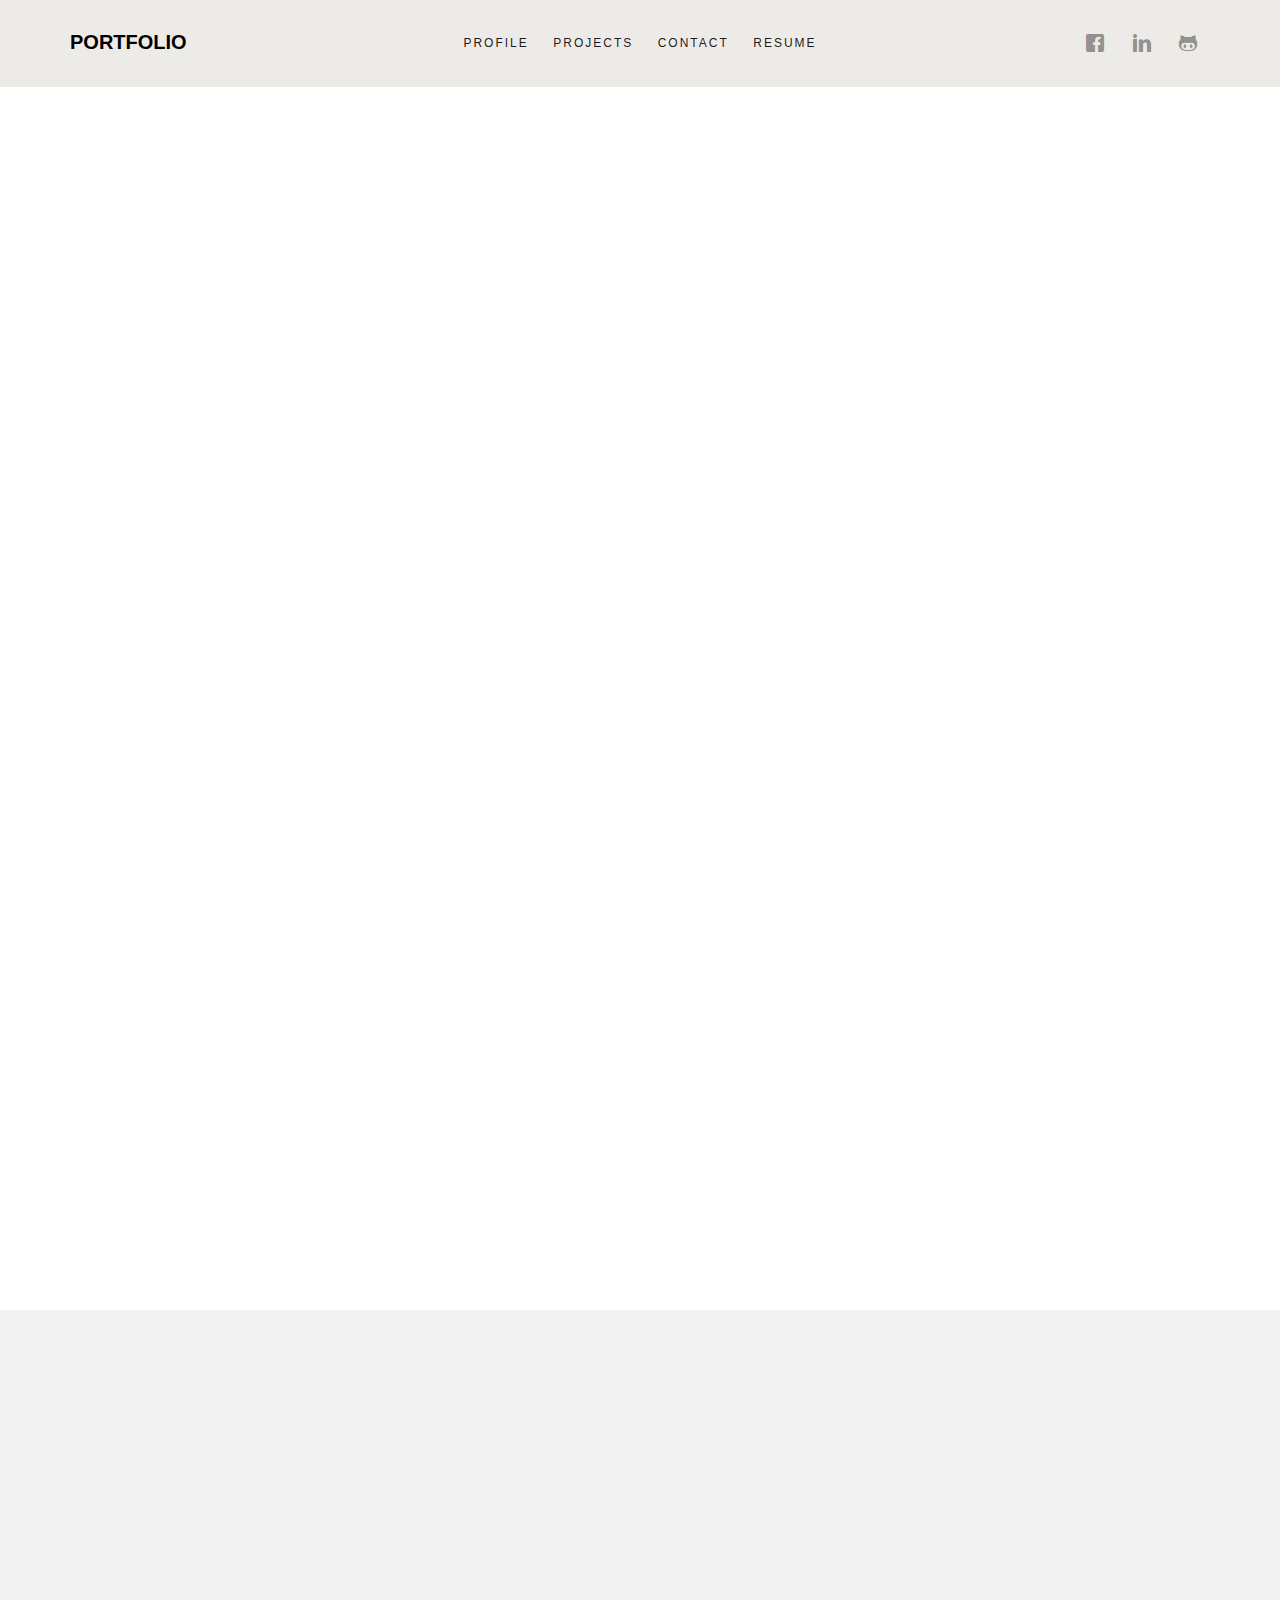
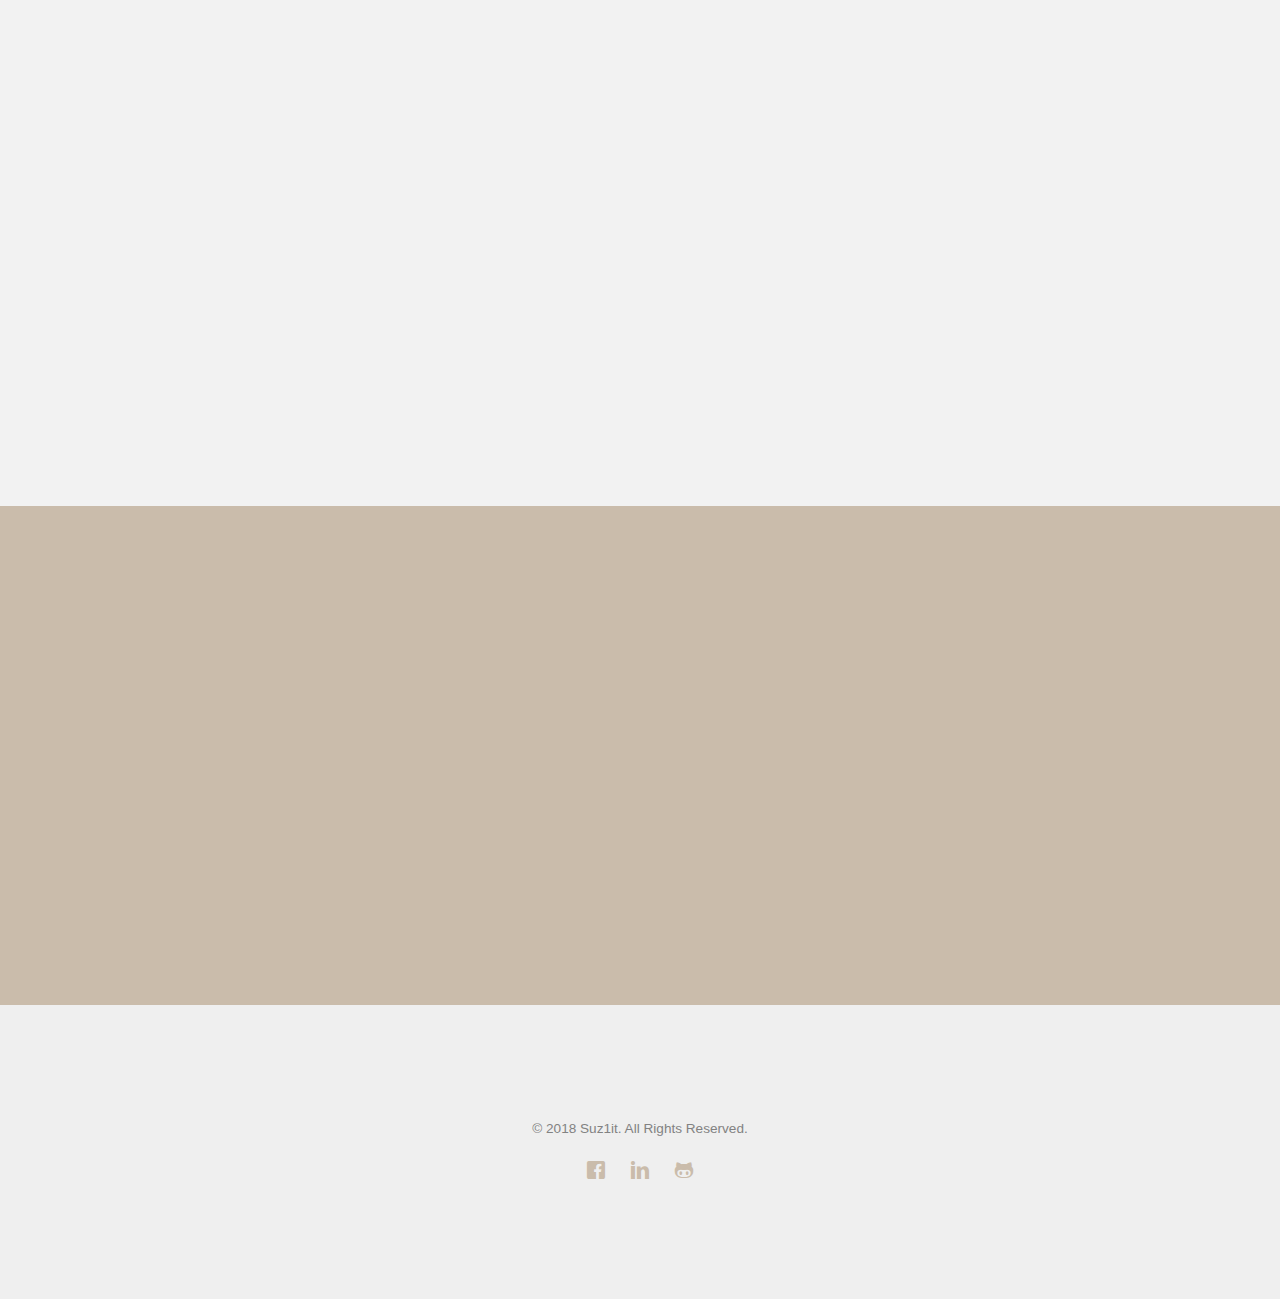
==== index.html @ 7e30a720 "initial commit of portfolio" ====
<!DOCTYPE HTML>
<html>
	<head>
	<meta charset="utf-8">
	<meta http-equiv="X-UA-Compatible" content="IE=edge">
	<title>Portfolio &mdash; Sujit Kumar Yadav, Frond End Developer</title>
	<meta name="viewport" content="width=device-width, initial-scale=1">
	<meta name="description" content="Portfolio website" />
	<meta name="keywords" content="Sujit Portfolio website, Hire Web developer in nepal, Angular developer nepal, TypeScript Developer, Web designer in nepal, html5, css3, mobile first, responsive, Angular 5" />
	<meta name="author" content="Sujit Kumar Yadav" />
	<meta property="og:title" content=""/>
	<meta property="og:image" content=""/>
	<meta property="og:url" content=""/>
	<meta property="og:site_name" content=""/>
	<meta property="og:description" content=""/>
	<meta name="twitter:title" content="" />
	<meta name="twitter:image" content="" />
	<meta name="twitter:url" content="" />
	<meta name="twitter:card" content="" />

	<!-- <link href="https://fonts.googleapis.com/css?family=Montserrat:400,700" rel="stylesheet"> -->
	
	<!-- Animate.css -->
	<link rel="stylesheet" href="css/animate.css">
	<!-- Icomoon Icon Fonts-->
	<link rel="stylesheet" href="css/icomoon.css">
	<!-- Bootstrap  -->
	<link rel="stylesheet" href="css/bootstrap.css">
	<!-- Theme style  -->
	<link rel="stylesheet" href="css/style.css">

	<!-- Modernizr JS -->
	<script src="js/modernizr-2.6.2.min.js"></script>
	<!-- FOR IE9 below -->
	<!--[if lt IE 9]>
	<script src="js/respond.min.js"></script>
	<![endif]-->

	</head>
	<body>
		
	<div class="fh5co-loader"></div>
	
	<div id="page">
	<nav class="fh5co-nav" role="navigation">
		<div class="container">
			<div class="fh5co-top-logo">
				<div id="fh5co-logo"><a href="index.html">Portfolio</a></div>
			</div>
			<div class="fh5co-top-menu menu-1 text-center">
				<ul>
					<li><a href="profile.html">Profile</a></li>
					<li class="has-dropdown">
						<a href="#">Projects</a>
						<ul class="dropdown">
							<li><a href="financejobnepal.html">Web Design</a></li>
							<li><a href="customitnow.html">eCommerce</a></li>
							<li><a href="Research-project.html">Research</a></li>
							<li><a href="freelancing.html">Freelancing</a></li>
						</ul>
					</li>
					<li><a href="contact.html">Contact</a></li>
					<li><a target="_blank" href="https://www.dropbox.com/s/5qe0dng0gkbeb4t/suzit-resume.pdf?dl=0">Resume</a></li>
				</ul>
			</div>
			<div class="fh5co-top-social menu-1 text-right">
				<ul class="fh5co-social">
					<li><a target="_blank" href="https://www.facebook.com/suzit.yadav"><i class="icon-facebook"></i></a></li>
					<li><a target="_blank" href="https://www.linkedin.com/in/sujit-kumar-yadav-673a9586/"><i class="icon-linkedin"></i></a></li>
					<li><a target="_blank" href="https://github.com/suz1it"><i class="icon-github"></i></a></li>
				</ul>
			</div>
		</div>
	</nav>
	
	<div id="fh5co-work">
		<div class="container">
			<div class="row top-line animate-box">
				<div class="col-md-7 col-md-push-5 text-left intro">
					<h2>Web Developer specializing in Front End Development.
						 <span class="fh5co-highlight">Experienced with all stages of development cycle for
							dynamic web project. </span></h2>
					<!-- <h2>Shift is a Collection of a Beautiful &amp; Premium Themes.</h2> -->
				</div>
				
			</div>
			<div class="row">
					<div class="animate-box col-md-8 col-md-offset-2 text-center">
								<h2>Works</h2>
						</div>
				<div class="col-md-4 text-center animate-box">
					<a class="work" href="customitnow.html">
						<div class="work-grid" style="background-image:url(images/customitnow.png);">
							<div class="inner">
								<div class="desc">
								<h3>Customitnow</h3>
								<span class="cat">Ondemand Tailoring Solution</span>
							</div>
							</div>
						</div>
					</a>
				</div>
				<div class="col-md-4 text-center animate-box">
					<a class="work" href="Research-project.html">
						<div class="work-grid" style="background-image:url(images/research.jpg);">
							<div class="inner">
								<div class="desc">
									<h3>Research Project</h3>
									<span class="cat">E-commerce web application for visually impaired people</span>
								</div>
							</div>
						</div>
					</a>
				</div>
				<div class="col-md-4 text-center animate-box">
					<a class="work" href="R-store.html">
						<div class="work-grid" style="background-image:url(images/R-store.jpg);">
							<div class="inner">
								<div class="desc">
									<h3>R-Store</h3>
									<span class="cat">Wine, Whiskey and Beer Products</span>
								</div>
							</div>
						</div>
					</a>
				</div>
				<div class="col-md-4 text-center animate-box">
					<a class="work" href="financejobnepal.html">
						<div class="work-grid" style="background-image:url(images/financejobnepal.jpg);">
							<div class="inner">
								<div class="desc">
									<h3>Finance Job Nepal</h3>
									<span class="cat">Recruitment wing of Elite Biz Consulting (P.) Ltd.</span>
								</div>
							</div>
						</div>
					</a>
				</div>
				<div class="col-md-4 text-center animate-box">
					<a class="work" href="my-blood.html">
						<div class="work-grid" style="background-image:url(images/myblood.png);">
							<div class="inner">
								<div class="desc">
									<h3>My Blood</h3>
									<span class="cat">AN ANDROID APPLICATION TO THE	LOCATE NEAREST BLOOD DONORS USING GPS</span>
								</div>
							</div>
						</div>
					</a>
				</div>
				<div class="col-md-4 text-center animate-box">
					<a class="work" href="Freelancing.html">
						<div class="work-grid" style="background-image:url(images/Freelancing.jpg);">
							<div class="inner">
								<div class="desc">
									<h3>Freelancing Projects</h3>
									<span class="cat">Worked on numbers of technologies including network design, cloud computing, desktop applicaiton, research etc.</span>
								</div>
							</div>
						</div>
					</a>
				</div>
			</div>
		</div>
	</div>
	
	<div id="fh5co-author" class="fh5co-bg-section">
		<div class="container">
			<div class="row animate-box">
				<div class="col-md-8 col-md-offset-2 text-center fh5co-heading">
					<h2>A little about me</h2>
				</div>
			</div>
			<div class="row">
				<div class="col-md-8 col-md-offset-2">
					<div class="author">
						<div class="author-inner animate-box" style="background-image: url(images/suzit.jpeg);">
						</div>
						<div class="desc animate-box">
							<span>Web Designer &amp; Developer</span>
							<h3>Sujit Kumar Yadav</h3>
							<p>An artist who is specializing in Front End Web Development. Have worked in numbers of technologies over 3 years of time...</p>
							<p><a href="profile.html" class="btn btn-primary btn-outline">Learn More</a></p>
							<ul class="fh5co-social-icons">
								<li><a target="_blank" href="https://www.facebook.com/suzit.yadav"><i class="icon-facebook"></i></a></li>
								<li><a target="_blank" href="https://www.linkedin.com/in/sujit-kumar-yadav-673a9586/"><i class="icon-linkedin"></i></a></li>
								<li><a target="_blank" href="https://github.com/suz1it"><i class="icon-github"></i></a></li>
							</ul>
						</div>
					</div>
				</div>
			</div>
		</div>
	</div>

	<div id="fh5co-started">
		<div class="container">
			<div class="row animate-box">
				<div class="col-md-8 col-md-offset-2 text-center fh5co-heading">
					<h2>Hire Me</h2>
					<p>I create beautiful web application for your business, ideas, concepts and knowledge using today's best technologies.</p>
					<p><a href="mailto:sujitku3@gmail.com" class="btn btn-primary"><i class="icon-mail"></i></a></p>
				</div>
			</div>
		</div>
	</div>

	<footer id="fh5co-footer" role="contentinfo">
		<div class="container">
			<div class="row copyright">
				<div class="col-md-12 text-center">
					<p>
						<small class="block">&copy; 2018 Suz1it. All Rights Reserved.</small> 
					</p>
					
					<ul class="fh5co-social-icons">
							<li><a target="_blank" href="https://www.facebook.com/suzit.yadav"><i class="icon-facebook"></i></a></li>
							<li><a target="_blank" href="https://www.linkedin.com/in/sujit-kumar-yadav-673a9586/"><i class="icon-linkedin"></i></a></li>
							<li><a target="_blank" href="https://github.com/suz1it"><i class="icon-github"></i></a></li>
					</ul>
					
				</div>
			</div>

		</div>
	</footer>
	</div>

	<div class="gototop js-top">
		<a href="#" class="js-gotop"><i class="icon-arrow-up"></i></a>
	</div>
	
	<!-- jQuery -->
	<script src="js/jquery.min.js"></script>
	<!-- jQuery Easing -->
	<script src="js/jquery.easing.1.3.js"></script>
	<!-- Bootstrap -->
	<script src="js/bootstrap.min.js"></script>
	<!-- Waypoints -->
	<script src="js/jquery.waypoints.min.js"></script>
	<!-- Main -->
	<script src="js/main.js"></script>

	</body>
</html>
---- css/icomoon.css ----
@font-face {
  font-family: 'icomoon';
  src:  url('../fonts/icomoon/icomoon.eot?6iuir');
  src:  url('../fonts/icomoon/icomoon.eot?6iuir#iefix') format('embedded-opentype'),
    url('../fonts/icomoon/icomoon.ttf?6iuir') format('truetype'),
    url('../fonts/icomoon/icomoon.woff?6iuir') format('woff'),
    url('../fonts/icomoon/icomoon.svg?6iuir#icomoon') format('svg');
  font-weight: normal;
  font-style: normal;
}

[class^="icon-"], [class*=" icon-"] {
  /* use !important to prevent issues with browser extensions that change fonts */
  font-family: 'icomoon' !important;
  speak: none;
  font-style: normal;
  font-weight: normal;
  font-variant: normal;
  text-transform: none;
  line-height: 1;

  /* Better Font Rendering =========== */
  -webkit-font-smoothing: antialiased;
  -moz-osx-font-smoothing: grayscale;
}

.icon-eye:before {
  content: "\e000";
}
.icon-paper-clip:before {
  content: "\e001";
}
.icon-mail:before {
  content: "\e002";
}
.icon-toggle:before {
  content: "\e003";
}
.icon-layout:before {
  content: "\e004";
}
.icon-link:before {
  content: "\e005";
}
.icon-bell:before {
  content: "\e006";
}
.icon-lock:before {
  content: "\e007";
}
.icon-unlock:before {
  content: "\e008";
}
.icon-ribbon:before {
  content: "\e009";
}
.icon-image:before {
  content: "\e010";
}
.icon-signal:before {
  content: "\e011";
}
.icon-target:before {
  content: "\e012";
}
.icon-clipboard:before {
  content: "\e013";
}
.icon-clock:before {
  content: "\e014";
}
.icon-watch:before {
  content: "\e015";
}
.icon-air-play:before {
  content: "\e016";
}
.icon-camera:before {
  content: "\e017";
}
.icon-video:before {
  content: "\e018";
}
.icon-disc:before {
  content: "\e019";
}
.icon-printer:before {
  content: "\e020";
}
.icon-monitor:before {
  content: "\e021";
}
.icon-server:before {
  content: "\e022";
}
.icon-cog:before {
  content: "\e023";
}
.icon-heart:before {
  content: "\e024";
}
.icon-paragraph:before {
  content: "\e025";
}
.icon-align-justify:before {
  content: "\e026";
}
.icon-align-left:before {
  content: "\e027";
}
.icon-align-center:before {
  content: "\e028";
}
.icon-align-right:before {
  content: "\e029";
}
.icon-book:before {
  content: "\e030";
}
.icon-layers:before {
  content: "\e031";
}
.icon-stack:before {
  content: "\e032";
}
.icon-stack-2:before {
  content: "\e033";
}
.icon-paper:before {
  content: "\e034";
}
.icon-paper-stack:before {
  content: "\e035";
}
.icon-search:before {
  content: "\e036";
}
.icon-zoom-in:before {
  content: "\e037";
}
.icon-zoom-out:before {
  content: "\e038";
}
.icon-reply:before {
  content: "\e039";
}
.icon-circle-plus:before {
  content: "\e040";
}
.icon-circle-minus:before {
  content: "\e041";
}
.icon-circle-check:before {
  content: "\e042";
}
.icon-circle-cross:before {
  content: "\e043";
}
.icon-square-plus:before {
  content: "\e044";
}
.icon-square-minus:before {
  content: "\e045";
}
.icon-square-check:before {
  content: "\e046";
}
.icon-square-cross:before {
  content: "\e047";
}
.icon-microphone:before {
  content: "\e048";
}
.icon-record:before {
  content: "\e049";
}
.icon-skip-back:before {
  content: "\e050";
}
.icon-rewind:before {
  content: "\e051";
}
.icon-play:before {
  content: "\e052";
}
.icon-pause:before {
  content: "\e053";
}
.icon-stop:before {
  content: "\e054";
}
.icon-fast-forward:before {
  content: "\e055";
}
.icon-skip-forward:before {
  content: "\e056";
}
.icon-shuffle:before {
  content: "\e057";
}
.icon-repeat:before {
  content: "\e058";
}
.icon-folder:before {
  content: "\e059";
}
.icon-umbrella:before {
  content: "\e060";
}
.icon-moon:before {
  content: "\e061";
}
.icon-thermometer:before {
  content: "\e062";
}
.icon-drop:before {
  content: "\e063";
}
.icon-sun:before {
  content: "\e064";
}
.icon-cloud:before {
  content: "\e065";
}
.icon-cloud-upload:before {
  content: "\e066";
}
.icon-cloud-download:before {
  content: "\e067";
}
.icon-upload:before {
  content: "\e068";
}
.icon-download:before {
  content: "\e069";
}
.icon-location:before {
  content: "\e070";
}
.icon-location-2:before {
  content: "\e071";
}
.icon-map:before {
  content: "\e072";
}
.icon-battery:before {
  content: "\e073";
}
.icon-head:before {
  content: "\e074";
}
.icon-briefcase:before {
  content: "\e075";
}
.icon-speech-bubble:before {
  content: "\e076";
}
.icon-anchor:before {
  content: "\e077";
}
.icon-globe:before {
  content: "\e078";
}
.icon-box:before {
  content: "\e079";
}
.icon-reload:before {
  content: "\e080";
}
.icon-share:before {
  content: "\e081";
}
.icon-marquee:before {
  content: "\e082";
}
.icon-marquee-plus:before {
  content: "\e083";
}
.icon-marquee-minus:before {
  content: "\e084";
}
.icon-tag:before {
  content: "\e085";
}
.icon-power:before {
  content: "\e086";
}
.icon-command:before {
  content: "\e087";
}
.icon-alt:before {
  content: "\e088";
}
.icon-esc:before {
  content: "\e089";
}
.icon-bar-graph:before {
  content: "\e090";
}
.icon-bar-graph-2:before {
  content: "\e091";
}
.icon-pie-graph:before {
  content: "\e092";
}
.icon-star:before {
  content: "\e093";
}
.icon-arrow-left:before {
  content: "\e094";
}
.icon-arrow-right:before {
  content: "\e095";
}
.icon-arrow-up:before {
  content: "\e096";
}
.icon-arrow-down:before {
  content: "\e097";
}
.icon-volume:before {
  content: "\e098";
}
.icon-mute:before {
  content: "\e099";
}
.icon-content-right:before {
  content: "\e100";
}
.icon-content-left:before {
  content: "\e101";
}
.icon-grid:before {
  content: "\e102";
}
.icon-grid-2:before {
  content: "\e103";
}
.icon-columns:before {
  content: "\e104";
}
.icon-loader:before {
  content: "\e105";
}
.icon-bag:before {
  content: "\e106";
}
.icon-ban:before {
  content: "\e107";
}
.icon-flag:before {
  content: "\e108";
}
.icon-trash:before {
  content: "\e109";
}
.icon-expand:before {
  content: "\e110";
}
.icon-contract:before {
  content: "\e111";
}
.icon-maximize:before {
  content: "\e112";
}
.icon-minimize:before {
  content: "\e113";
}
.icon-plus:before {
  content: "\e114";
}
.icon-minus:before {
  content: "\e115";
}
.icon-check:before {
  content: "\e116";
}
.icon-cross:before {
  content: "\e117";
}
.icon-move:before {
  content: "\e118";
}
.icon-delete:before {
  content: "\e119";
}
.icon-menu:before {
  content: "\e120";
}
.icon-archive:before {
  content: "\e121";
}
.icon-inbox:before {
  content: "\e122";
}
.icon-outbox:before {
  content: "\e123";
}
.icon-file:before {
  content: "\e124";
}
.icon-file-add:before {
  content: "\e125";
}
.icon-file-subtract:before {
  content: "\e126";
}
.icon-help:before {
  content: "\e127";
}
.icon-open:before {
  content: "\e128";
}
.icon-ellipsis:before {
  content: "\e129";
}
.icon-add-to-list:before {
  content: "\e900";
}
.icon-classic-computer:before {
  content: "\e901";
}
.icon-controller-fast-backward:before {
  content: "\e902";
}
.icon-creative-commons-attribution:before {
  content: "\e903";
}
.icon-creative-commons-noderivs:before {
  content: "\e904";
}
.icon-creative-commons-noncommercial-eu:before {
  content: "\e905";
}
.icon-creative-commons-noncommercial-us:before {
  content: "\e906";
}
.icon-creative-commons-public-domain:before {
  content: "\e907";
}
.icon-creative-commons-remix:before {
  content: "\e908";
}
.icon-creative-commons-share:before {
  content: "\e909";
}
.icon-creative-commons-sharealike:before {
  content: "\e90a";
}
.icon-creative-commons:before {
  content: "\e90b";
}
.icon-document-landscape:before {
  content: "\e90c";
}
.icon-remove-user:before {
  content: "\e90d";
}
.icon-warning:before {
  content: "\e90e";
}
.icon-arrow-bold-down:before {
  content: "\e90f";
}
.icon-arrow-bold-left:before {
  content: "\e910";
}
.icon-arrow-bold-right:before {
  content: "\e911";
}
.icon-arrow-bold-up:before {
  content: "\e912";
}
.icon-arrow-down2:before {
  content: "\e913";
}
.icon-arrow-left2:before {
  content: "\e914";
}
.icon-arrow-long-down:before {
  content: "\e915";
}
.icon-arrow-long-left:before {
  content: "\e916";
}
.icon-arrow-long-right:before {
  content: "\e917";
}
.icon-arrow-long-up:before {
  content: "\e918";
}
.icon-arrow-right2:before {
  content: "\e919";
}
.icon-arrow-up2:before {
  content: "\e91a";
}
.icon-arrow-with-circle-down:before {
  content: "\e91b";
}
.icon-arrow-with-circle-left:before {
  content: "\e91c";
}
.icon-arrow-with-circle-right:before {
  content: "\e91d";
}
.icon-arrow-with-circle-up:before {
  content: "\e91e";
}
.icon-bookmark:before {
  content: "\e91f";
}
.icon-bookmarks:before {
  content: "\e920";
}
.icon-chevron-down:before {
  content: "\e921";
}
.icon-chevron-left:before {
  content: "\e922";
}
.icon-chevron-right:before {
  content: "\e923";
}
.icon-chevron-small-down:before {
  content: "\e924";
}
.icon-chevron-small-left:before {
  content: "\e925";
}
.icon-chevron-small-right:before {
  content: "\e926";
}
.icon-chevron-small-up:before {
  content: "\e927";
}
.icon-chevron-thin-down:before {
  content: "\e928";
}
.icon-chevron-thin-left:before {
  content: "\e929";
}
.icon-chevron-thin-right:before {
  content: "\e92a";
}
.icon-chevron-thin-up:before {
  content: "\e92b";
}
.icon-chevron-up:before {
  content: "\e92c";
}
.icon-chevron-with-circle-down:before {
  content: "\e92d";
}
.icon-chevron-with-circle-left:before {
  content: "\e92e";
}
.icon-chevron-with-circle-right:before {
  content: "\e92f";
}
.icon-chevron-with-circle-up:before {
  content: "\e930";
}
.icon-cloud2:before {
  content: "\e931";
}
.icon-controller-fast-forward:before {
  content: "\e932";
}
.icon-controller-jump-to-start:before {
  content: "\e933";
}
.icon-controller-next:before {
  content: "\e934";
}
.icon-controller-paus:before {
  content: "\e935";
}
.icon-controller-play:before {
  content: "\e936";
}
.icon-controller-record:before {
  content: "\e937";
}
.icon-controller-stop:before {
  content: "\e938";
}
.icon-controller-volume:before {
  content: "\e939";
}
.icon-dot-single:before {
  content: "\e93a";
}
.icon-dots-three-horizontal:before {
  content: "\e93b";
}
.icon-dots-three-vertical:before {
  content: "\e93c";
}
.icon-dots-two-horizontal:before {
  content: "\e93d";
}
.icon-dots-two-vertical:before {
  content: "\e93e";
}
.icon-download2:before {
  content: "\e93f";
}
.icon-emoji-flirt:before {
  content: "\e940";
}
.icon-flow-branch:before {
  content: "\e941";
}
.icon-flow-cascade:before {
  content: "\e942";
}
.icon-flow-line:before {
  content: "\e943";
}
.icon-flow-parallel:before {
  content: "\e944";
}
.icon-flow-tree:before {
  content: "\e945";
}
.icon-install:before {
  content: "\e946";
}
.icon-layers2:before {
  content: "\e947";
}
.icon-open-book:before {
  content: "\e948";
}
.icon-resize-100:before {
  content: "\e949";
}
.icon-resize-full-screen:before {
  content: "\e94a";
}
.icon-save:before {
  content: "\e94b";
}
.icon-select-arrows:before {
  content: "\e94c";
}
.icon-sound-mute:before {
  content: "\e94d";
}
.icon-sound:before {
  content: "\e94e";
}
.icon-trash2:before {
  content: "\e94f";
}
.icon-triangle-down:before {
  content: "\e950";
}
.icon-triangle-left:before {
  content: "\e951";
}
.icon-triangle-right:before {
  content: "\e952";
}
.icon-triangle-up:before {
  content: "\e953";
}
.icon-uninstall:before {
  content: "\e954";
}
.icon-upload-to-cloud:before {
  content: "\e955";
}
.icon-upload2:before {
  content: "\e956";
}
.icon-add-user:before {
  content: "\e957";
}
.icon-address:before {
  content: "\e958";
}
.icon-adjust:before {
  content: "\e959";
}
.icon-air:before {
  content: "\e95a";
}
.icon-aircraft-landing:before {
  content: "\e95b";
}
.icon-aircraft-take-off:before {
  content: "\e95c";
}
.icon-aircraft:before {
  content: "\e95d";
}
.icon-align-bottom:before {
  content: "\e95e";
}
.icon-align-horizontal-middle:before {
  content: "\e95f";
}
.icon-align-left2:before {
  content: "\e960";
}
.icon-align-right2:before {
  content: "\e961";
}
.icon-align-top:before {
  content: "\e962";
}
.icon-align-vertical-middle:before {
  content: "\e963";
}
.icon-archive2:before {
  content: "\e964";
}
.icon-area-graph:before {
  content: "\e965";
}
.icon-attachment:before {
  content: "\e966";
}
.icon-awareness-ribbon:before {
  content: "\e967";
}
.icon-back-in-time:before {
  content: "\e968";
}
.icon-back:before {
  content: "\e969";
}
.icon-bar-graph2:before {
  content: "\e96a";
}
.icon-battery2:before {
  content: "\e96b";
}
.icon-beamed-note:before {
  content: "\e96c";
}
.icon-bell2:before {
  content: "\e96d";
}
.icon-blackboard:before {
  content: "\e96e";
}
.icon-block:before {
  content: "\e96f";
}
.icon-book2:before {
  content: "\e970";
}
.icon-bowl:before {
  content: "\e971";
}
.icon-box2:before {
  content: "\e972";
}
.icon-briefcase2:before {
  content: "\e973";
}
.icon-browser:before {
  content: "\e974";
}
.icon-brush:before {
  content: "\e975";
}
.icon-bucket:before {
  content: "\e976";
}
.icon-cake:before {
  content: "\e977";
}
.icon-calculator:before {
  content: "\e978";
}
.icon-calendar:before {
  content: "\e979";
}
.icon-camera2:before {
  content: "\e97a";
}
.icon-ccw:before {
  content: "\e97b";
}
.icon-chat:before {
  content: "\e97c";
}
.icon-check2:before {
  content: "\e97d";
}
.icon-circle-with-cross:before {
  content: "\e97e";
}
.icon-circle-with-minus:before {
  content: "\e97f";
}
.icon-circle-with-plus:before {
  content: "\e980";
}
.icon-circle:before {
  content: "\e981";
}
.icon-circular-graph:before {
  content: "\e982";
}
.icon-clapperboard:before {
  content: "\e983";
}
.icon-clipboard2:before {
  content: "\e984";
}
.icon-clock2:before {
  content: "\e985";
}
.icon-code:before {
  content: "\e986";
}
.icon-cog2:before {
  content: "\e987";
}
.icon-colours:before {
  content: "\e988";
}
.icon-compass:before {
  content: "\e989";
}
.icon-copy:before {
  content: "\e98a";
}
.icon-credit-card:before {
  content: "\e98b";
}
.icon-credit:before {
  content: "\e98c";
}
.icon-cross2:before {
  content: "\e98d";
}
.icon-cup:before {
  content: "\e98e";
}
.icon-cw:before {
  content: "\e98f";
}
.icon-cycle:before {
  content: "\e990";
}
.icon-database:before {
  content: "\e991";
}
.icon-dial-pad:before {
  content: "\e992";
}
.icon-direction:before {
  content: "\e993";
}
.icon-document:before {
  content: "\e994";
}
.icon-documents:before {
  content: "\e995";
}
.icon-drink:before {
  content: "\e996";
}
.icon-drive:before {
  content: "\e997";
}
.icon-drop2:before {
  content: "\e998";
}
.icon-edit:before {
  content: "\e999";
}
.icon-email:before {
  content: "\e99a";
}
.icon-emoji-happy:before {
  content: "\e99b";
}
.icon-emoji-neutral:before {
  content: "\e99c";
}
.icon-emoji-sad:before {
  content: "\e99d";
}
.icon-erase:before {
  content: "\e99e";
}
.icon-eraser:before {
  content: "\e99f";
}
.icon-export:before {
  content: "\e9a0";
}
.icon-eye2:before {
  content: "\e9a1";
}
.icon-feather:before {
  content: "\e9a2";
}
.icon-flag2:before {
  content: "\e9a3";
}
.icon-flash:before {
  content: "\e9a4";
}
.icon-flashlight:before {
  content: "\e9a5";
}
.icon-flat-brush:before {
  content: "\e9a6";
}
.icon-folder-images:before {
  content: "\e9a7";
}
.icon-folder-music:before {
  content: "\e9a8";
}
.icon-folder-video:before {
  content: "\e9a9";
}
.icon-folder2:before {
  content: "\e9aa";
}
.icon-forward:before {
  content: "\e9ab";
}
.icon-funnel:before {
  content: "\e9ac";
}
.icon-game-controller:before {
  content: "\e9ad";
}
.icon-gauge:before {
  content: "\e9ae";
}
.icon-globe2:before {
  content: "\e9af";
}
.icon-graduation-cap:before {
  content: "\e9b0";
}
.icon-grid2:before {
  content: "\e9b1";
}
.icon-hair-cross:before {
  content: "\e9b2";
}
.icon-hand:before {
  content: "\e9b3";
}
.icon-heart-outlined:before {
  content: "\e9b4";
}
.icon-heart2:before {
  content: "\e9b5";
}
.icon-help-with-circle:before {
  content: "\e9b6";
}
.icon-help2:before {
  content: "\e9b7";
}
.icon-home:before {
  content: "\e9b8";
}
.icon-hour-glass:before {
  content: "\e9b9";
}
.icon-image-inverted:before {
  content: "\e9ba";
}
.icon-image2:before {
  content: "\e9bb";
}
.icon-images:before {
  content: "\e9bc";
}
.icon-inbox2:before {
  content: "\e9bd";
}
.icon-infinity:before {
  content: "\e9be";
}
.icon-info-with-circle:before {
  content: "\e9bf";
}
.icon-info:before {
  content: "\e9c0";
}
.icon-key:before {
  content: "\e9c1";
}
.icon-keyboard:before {
  content: "\e9c2";
}
.icon-lab-flask:before {
  content: "\e9c3";
}
.icon-landline:before {
  content: "\e9c4";
}
.icon-language:before {
  content: "\e9c5";
}
.icon-laptop:before {
  content: "\e9c6";
}
.icon-leaf:before {
  content: "\e9c7";
}
.icon-level-down:before {
  content: "\e9c8";
}
.icon-level-up:before {
  content: "\e9c9";
}
.icon-lifebuoy:before {
  content: "\e9ca";
}
.icon-light-bulb:before {
  content: "\e9cb";
}
.icon-light-down:before {
  content: "\e9cc";
}
.icon-light-up:before {
  content: "\e9cd";
}
.icon-line-graph:before {
  content: "\e9ce";
}
.icon-link2:before {
  content: "\e9cf";
}
.icon-list:before {
  content: "\e9d0";
}
.icon-location-pin:before {
  content: "\e9d1";
}
.icon-location2:before {
  content: "\e9d2";
}
.icon-lock-open:before {
  content: "\e9d3";
}
.icon-lock2:before {
  content: "\e9d4";
}
.icon-log-out:before {
  content: "\e9d5";
}
.icon-login:before {
  content: "\e9d6";
}
.icon-loop:before {
  content: "\e9d7";
}
.icon-magnet:before {
  content: "\e9d8";
}
.icon-magnifying-glass:before {
  content: "\e9d9";
}
.icon-mail2:before {
  content: "\e9da";
}
.icon-man:before {
  content: "\e9db";
}
.icon-map2:before {
  content: "\e9dc";
}
.icon-mask:before {
  content: "\e9dd";
}
.icon-medal:before {
  content: "\e9de";
}
.icon-megaphone:before {
  content: "\e9df";
}
.icon-menu2:before {
  content: "\e9e0";
}
.icon-message:before {
  content: "\e9e1";
}
.icon-mic:before {
  content: "\e9e2";
}
.icon-minus2:before {
  content: "\e9e3";
}
.icon-mobile:before {
  content: "\e9e4";
}
.icon-modern-mic:before {
  content: "\e9e5";
}
.icon-moon2:before {
  content: "\e9e6";
}
.icon-mouse:before {
  content: "\e9e7";
}
.icon-music:before {
  content: "\e9e8";
}
.icon-network:before {
  content: "\e9e9";
}
.icon-new-message:before {
  content: "\e9ea";
}
.icon-new:before {
  content: "\e9eb";
}
.icon-news:before {
  content: "\e9ec";
}
.icon-note:before {
  content: "\e9ed";
}
.icon-notification:before {
  content: "\e9ee";
}
.icon-old-mobile:before {
  content: "\e9ef";
}
.icon-old-phone:before {
  content: "\e9f0";
}
.icon-palette:before {
  content: "\e9f1";
}
.icon-paper-plane:before {
  content: "\e9f2";
}
.icon-pencil:before {
  content: "\e9f3";
}
.icon-phone:before {
  content: "\e9f4";
}
.icon-pie-chart:before {
  content: "\e9f5";
}
.icon-pin:before {
  content: "\e9f6";
}
.icon-plus2:before {
  content: "\e9f7";
}
.icon-popup:before {
  content: "\e9f8";
}
.icon-power-plug:before {
  content: "\e9f9";
}
.icon-price-ribbon:before {
  content: "\e9fa";
}
.icon-price-tag:before {
  content: "\e9fb";
}
.icon-print:before {
  content: "\e9fc";
}
.icon-progress-empty:before {
  content: "\e9fd";
}
.icon-progress-full:before {
  content: "\e9fe";
}
.icon-progress-one:before {
  content: "\e9ff";
}
.icon-progress-two:before {
  content: "\ea00";
}
.icon-publish:before {
  content: "\ea01";
}
.icon-quote:before {
  content: "\ea02";
}
.icon-radio:before {
  content: "\ea03";
}
.icon-reply-all:before {
  content: "\ea04";
}
.icon-reply2:before {
  content: "\ea05";
}
.icon-retweet:before {
  content: "\ea06";
}
.icon-rocket:before {
  content: "\ea07";
}
.icon-round-brush:before {
  content: "\ea08";
}
.icon-rss:before {
  content: "\ea09";
}
.icon-ruler:before {
  content: "\ea0a";
}
.icon-scissors:before {
  content: "\ea0b";
}
.icon-share-alternitive:before {
  content: "\ea0c";
}
.icon-share2:before {
  content: "\ea0d";
}
.icon-shareable:before {
  content: "\ea0e";
}
.icon-shield:before {
  content: "\ea0f";
}
.icon-shop:before {
  content: "\ea10";
}
.icon-shopping-bag:before {
  content: "\ea11";
}
.icon-shopping-basket:before {
  content: "\ea12";
}
.icon-shopping-cart:before {
  content: "\ea13";
}
.icon-shuffle2:before {
  content: "\ea14";
}
.icon-signal2:before {
  content: "\ea15";
}
.icon-sound-mix:before {
  content: "\ea16";
}
.icon-sports-club:before {
  content: "\ea17";
}
.icon-spreadsheet:before {
  content: "\ea18";
}
.icon-squared-cross:before {
  content: "\ea19";
}
.icon-squared-minus:before {
  content: "\ea1a";
}
.icon-squared-plus:before {
  content: "\ea1b";
}
.icon-star-outlined:before {
  content: "\ea1c";
}
.icon-star2:before {
  content: "\ea1d";
}
.icon-stopwatch:before {
  content: "\ea1e";
}
.icon-suitcase:before {
  content: "\ea1f";
}
.icon-swap:before {
  content: "\ea20";
}
.icon-sweden:before {
  content: "\ea21";
}
.icon-switch:before {
  content: "\ea22";
}
.icon-tablet:before {
  content: "\ea23";
}
.icon-tag2:before {
  content: "\ea24";
}
.icon-text-document-inverted:before {
  content: "\ea25";
}
.icon-text-document:before {
  content: "\ea26";
}
.icon-text:before {
  content: "\ea27";
}
.icon-thermometer2:before {
  content: "\ea28";
}
.icon-thumbs-down:before {
  content: "\ea29";
}
.icon-thumbs-up:before {
  content: "\ea2a";
}
.icon-thunder-cloud:before {
  content: "\ea2b";
}
.icon-ticket:before {
  content: "\ea2c";
}
.icon-time-slot:before {
  content: "\ea2d";
}
.icon-tools:before {
  content: "\ea2e";
}
.icon-traffic-cone:before {
  content: "\ea2f";
}
.icon-tree:before {
  content: "\ea30";
}
.icon-trophy:before {
  content: "\ea31";
}
.icon-tv:before {
  content: "\ea32";
}
.icon-typing:before {
  content: "\ea33";
}
.icon-unread:before {
  content: "\ea34";
}
.icon-untag:before {
  content: "\ea35";
}
.icon-user:before {
  content: "\ea36";
}
.icon-users:before {
  content: "\ea37";
}
.icon-v-card:before {
  content: "\ea38";
}
.icon-video2:before {
  content: "\ea39";
}
.icon-vinyl:before {
  content: "\ea3a";
}
.icon-voicemail:before {
  content: "\ea3b";
}
.icon-wallet:before {
  content: "\ea3c";
}
.icon-water:before {
  content: "\ea3d";
}
.icon-px-with-circle:before {
  content: "\ea3e";
}
.icon-px:before {
  content: "\ea3f";
}
.icon-basecamp:before {
  content: "\ea40";
}
.icon-behance:before {
  content: "\ea41";
}
.icon-creative-cloud:before {
  content: "\ea42";
}
.icon-dropbox:before {
  content: "\ea43";
}
.icon-evernote:before {
  content: "\ea44";
}
.icon-flattr:before {
  content: "\ea45";
}
.icon-foursquare:before {
  content: "\ea46";
}
.icon-google-drive:before {
  content: "\ea47";
}
.icon-google-hangouts:before {
  content: "\ea48";
}
.icon-grooveshark:before {
  content: "\ea49";
}
.icon-icloud:before {
  content: "\ea4a";
}
.icon-mixi:before {
  content: "\ea4b";
}
.icon-onedrive:before {
  content: "\ea4c";
}
.icon-paypal:before {
  content: "\ea4d";
}
.icon-picasa:before {
  content: "\ea4e";
}
.icon-qq:before {
  content: "\ea4f";
}
.icon-rdio-with-circle:before {
  content: "\ea50";
}
.icon-renren:before {
  content: "\ea51";
}
.icon-scribd:before {
  content: "\ea52";
}
.icon-sina-weibo:before {
  content: "\ea53";
}
.icon-skype-with-circle:before {
  content: "\ea54";
}
.icon-skype:before {
  content: "\ea55";
}
.icon-slideshare:before {
  content: "\ea56";
}
.icon-smashing:before {
  content: "\ea57";
}
.icon-soundcloud:before {
  content: "\ea58";
}
.icon-spotify-with-circle:before {
  content: "\ea59";
}
.icon-spotify:before {
  content: "\ea5a";
}
.icon-swarm:before {
  content: "\ea5b";
}
.icon-vine-with-circle:before {
  content: "\ea5c";
}
.icon-vine:before {
  content: "\ea5d";
}
.icon-vk-alternitive:before {
  content: "\ea5e";
}
.icon-vk-with-circle:before {
  content: "\ea5f";
}
.icon-vk:before {
  content: "\ea60";
}
.icon-xing-with-circle:before {
  content: "\ea61";
}
.icon-xing:before {
  content: "\ea62";
}
.icon-yelp:before {
  content: "\ea63";
}
.icon-dribbble-with-circle:before {
  content: "\ea64";
}
.icon-dribbble:before {
  content: "\ea65";
}
.icon-facebook-with-circle:before {
  content: "\ea66";
}
.icon-facebook:before {
  content: "\ea67";
}
.icon-flickr-with-circle:before {
  content: "\ea68";
}
.icon-flickr:before {
  content: "\ea69";
}
.icon-github-with-circle:before {
  content: "\ea6a";
}
.icon-github:before {
  content: "\ea6b";
}
.icon-google-with-circle:before {
  content: "\ea6c";
}
.icon-google:before {
  content: "\ea6d";
}
.icon-instagram-with-circle:before {
  content: "\ea6e";
}
.icon-instagram:before {
  content: "\ea6f";
}
.icon-lastfm-with-circle:before {
  content: "\ea70";
}
.icon-lastfm:before {
  content: "\ea71";
}
.icon-linkedin-with-circle:before {
  content: "\ea72";
}
.icon-linkedin:before {
  content: "\ea73";
}
.icon-pinterest-with-circle:before {
  content: "\ea74";
}
.icon-pinterest:before {
  content: "\ea75";
}
.icon-rdio:before {
  content: "\ea76";
}
.icon-stumbleupon-with-circle:before {
  content: "\ea77";
}
.icon-stumbleupon:before {
  content: "\ea78";
}
.icon-tumblr-with-circle:before {
  content: "\ea79";
}
.icon-tumblr:before {
  content: "\ea7a";
}
.icon-twitter-with-circle:before {
  content: "\ea7b";
}
.icon-twitter:before {
  content: "\ea7c";
}
.icon-vimeo-with-circle:before {
  content: "\ea7d";
}
.icon-vimeo:before {
  content: "\ea7e";
}
.icon-youtube-with-circle:before {
  content: "\ea7f";
}
.icon-youtube:before {
  content: "\ea80";
}
---- css/style.css ----
@font-face {
  font-family: 'icomoon';
  src: url("../fonts/icomoon/icomoon.eot?srf3rx");
  src: url("../fonts/icomoon/icomoon.eot?srf3rx#iefix") format("embedded-opentype"), url("../fonts/icomoon/icomoon.ttf?srf3rx") format("truetype"), url("../fonts/icomoon/icomoon.woff?srf3rx") format("woff"), url("../fonts/icomoon/icomoon.svg?srf3rx#icomoon") format("svg");
  font-weight: normal;
  font-style: normal;
}
/* =======================================================
*
* 	Template Style 
*
* ======================================================= */
body {
  font-family: "Montserrat", Arial, sans-serif;
  font-weight: 300;
  font-size: 16px;
  line-height: 1.7;
  color: #828282;
  background: #fff;
}

#page {
  position: relative;
  overflow-x: hidden;
  width: 100%;
  height: 100%;
  padding-top: 6em !important;
  -webkit-transition: 0.5s;
  -o-transition: 0.5s;
  transition: 0.5s;
}
.offcanvas #page {
  overflow: hidden;
  position: absolute;
}
.offcanvas #page:after {
  -webkit-transition: 2s;
  -o-transition: 2s;
  transition: 2s;
  position: absolute;
  top: 0;
  right: 0;
  bottom: 0;
  left: 0;
  z-index: 101;
  background: rgba(0, 0, 0, 0.7);
  content: "";
}

a {
  color: #cabcab;
  -webkit-transition: 0.5s;
  -o-transition: 0.5s;
  transition: 0.5s;
}
a:hover, a:active, a:focus {
  color: #cabcab;
  outline: none;
  text-decoration: none;
}

p {
  margin-bottom: 20px;
}

h1, h2, h3, h4, h5, h6, figure {
  color: #000;
  font-family: "Montserrat", Arial, sans-serif;
  font-weight: 400;
  margin: 0 0 20px 0;
}

::-webkit-selection {
  color: #fff;
  background: #cabcab;
}

::-moz-selection {
  color: #fff;
  background: #cabcab;
}

::selection {
  color: #fff;
  background: #cabcab;
}

.fh5co-nav {
  position: fixed;
  top: 0;
  left: 0;
  right: 0;
  padding: 25px 0;
  z-index: 1;
  background: #edebe8;
}
@media screen and (max-width: 768px) {
  .fh5co-nav {
    padding: 20px 0;
  }
}
.fh5co-nav .fh5co-top-logo,
.fh5co-nav .fh5co-top-menu,
.fh5co-nav .fh5co-top-social {
  float: left;
}
.fh5co-nav .fh5co-top-logo {
  width: 20%;
}
.fh5co-nav .fh5co-top-menu {
  width: 60%;
}
.fh5co-nav .fh5co-top-social {
  width: 20%;
}
.fh5co-nav #fh5co-logo {
  font-size: 20px;
  margin: 0;
  padding: 0;
  text-transform: uppercase;
  font-weight: bold;
  font-family: "Montserrat", Arial, sans-serif;
}
.fh5co-nav .fh5co-social {
  margin: 3px 0 0 0;
  padding: 0;
}
.fh5co-nav .fh5co-social li {
  padding: 0;
  margin: 0;
}
.fh5co-nav .fh5co-social li a {
  font-size: 20px;
  color: rgba(0, 0, 0, 0.4);
}
.fh5co-nav a {
  padding: 5px 0;
  color: #000;
}
@media screen and (max-width: 768px) {
  .fh5co-nav .menu-1, .fh5co-nav .menu-2 {
    display: none;
  }
}
.fh5co-nav .menu-2 li.search {
  float: left;
  width: 83%;
  -webkit-transition: 0.3s;
  -o-transition: 0.3s;
  transition: 0.3s;
  padding: 0;
  margin: -5px 0 0 0;
}
.fh5co-nav .menu-2 li input[type=text] {
  padding: 6px 10px;
  width: 40%;
  border: none;
  float: right;
  font-size: 13px;
  margin-top: 4px;
  background: transparent;
  -webkit-transition: 0.3s;
  -o-transition: 0.3s;
  transition: 0.3s;
}
.fh5co-nav .menu-2 li input[type=text]:focus {
  width: 100%;
  outline: none;
  border-bottom: 1px solid rgba(0, 0, 0, 0.1);
}
.fh5co-nav .menu-2 li button {
  margin-top: 4px;
  padding: 5px;
  background: transparent;
  border: none;
}
.fh5co-nav .menu-2 li button i {
  color: rgba(0, 0, 0, 0.5);
}
.fh5co-nav .menu-2 li button:hover, .fh5co-nav .menu-2 li button:focus {
  background: transparent !important;
}
.fh5co-nav .menu-2 li button:hover i, .fh5co-nav .menu-2 li button:focus i {
  color: black;
}
.fh5co-nav ul {
  padding: 0;
  margin: 3px 0 0 0;
}
.fh5co-nav ul li {
  padding: 0;
  margin: 0;
  list-style: none;
  display: inline-block;
  font-family: "Montserrat", Arial, sans-serif;
}
.fh5co-nav ul li a {
  text-transform: uppercase;
  letter-spacing: 2px;
  font-size: 12px;
  padding: 30px 10px;
  color: rgba(0, 0, 0, 0.9);
  -webkit-transition: 0.5s;
  -o-transition: 0.5s;
  transition: 0.5s;
}
.fh5co-nav ul li a:hover, .fh5co-nav ul li a:focus, .fh5co-nav ul li a:active {
  color: black;
}
.fh5co-nav ul li.has-dropdown {
  position: relative;
}
.fh5co-nav ul li.has-dropdown .dropdown {
  width: 150px;
  -webkit-box-shadow: 0px 5px 10px -2px rgba(0, 0, 0, 0.55);
  -moz-box-shadow: 0px 5px 10px -2px rgba(0, 0, 0, 0.55);
  box-shadow: 0px 5px 10px -2px rgba(0, 0, 0, 0.55);
  z-index: 1002;
  visibility: hidden;
  opacity: 0;
  position: absolute;
  top: 40px;
  left: 0;
  text-align: left;
  background: #000;
  padding: 20px;
  -webkit-border-radius: 4px;
  -moz-border-radius: 4px;
  -ms-border-radius: 4px;
  border-radius: 4px;
  -webkit-transition: 0s;
  -o-transition: 0s;
  transition: 0s;
}
.fh5co-nav ul li.has-dropdown .dropdown:before {
  bottom: 100%;
  left: 40px;
  border: solid transparent;
  content: " ";
  height: 0;
  width: 0;
  position: absolute;
  pointer-events: none;
  border-bottom-color: #000;
  border-width: 8px;
  margin-left: -8px;
}
.fh5co-nav ul li.has-dropdown .dropdown li {
  display: block;
  margin-bottom: 7px;
}
.fh5co-nav ul li.has-dropdown .dropdown li:last-child {
  margin-bottom: 0;
}
.fh5co-nav ul li.has-dropdown .dropdown li a {
  padding: 2px 0;
  display: block;
  color: #999999;
  line-height: 1.2;
  text-transform: none;
  letter-spacing: 0px;
  font-size: 15px;
}
.fh5co-nav ul li.has-dropdown .dropdown li a:hover {
  color: #fff;
}
.fh5co-nav ul li.has-dropdown:hover a, .fh5co-nav ul li.has-dropdown:focus a {
  color: #000;
}
.fh5co-nav ul li.active > a {
  color: #cabcab !important;
}
.fh5co-nav ul li .form-group {
  border: 1px solid red;
  width: 100%;
}

.about-content {
  margin-bottom: 7em;
}
.about-content img {
  border: 1px solid rgba(0, 0, 0, 0.05);
  padding: 10px;
}
.about-content .desc {
  margin-bottom: 3em;
}

.fh5co-staff {
  text-align: center;
  margin-bottom: 30px;
}
.fh5co-staff img {
  width: 170px;
  margin-bottom: 20px;
  -webkit-border-radius: 50%;
  -moz-border-radius: 50%;
  -ms-border-radius: 50%;
  border-radius: 50%;
}
.fh5co-staff h3 {
  font-size: 24px;
  margin-bottom: 5px;
}
.fh5co-staff p {
  margin-bottom: 30px;
}
.fh5co-staff .role {
  color: #bfbfbf;
  margin-bottom: 30px;
  font-weight: normal;
  display: block;
}

.fh5co-social-icons {
  margin: 0;
  padding: 0;
}
.fh5co-social-icons li {
  margin: 0;
  padding: 0;
  list-style: none;
  display: -moz-inline-stack;
  display: inline-block;
  zoom: 1;
  *display: inline;
}
.fh5co-social-icons li a {
  display: -moz-inline-stack;
  display: inline-block;
  zoom: 1;
  *display: inline;
  color: #cabcab;
  padding-left: 10px;
  padding-right: 10px;
}
.fh5co-social-icons li a i {
  font-size: 20px;
}

.fh5co-contact-info ul {
  padding: 0;
  margin: 0;
}
.fh5co-contact-info ul li {
  padding: 0 0 0 40px;
  margin: 0 0 30px 0;
  list-style: none;
  position: relative;
}
.fh5co-contact-info ul li:before {
  color: #cabcab;
  position: absolute;
  left: 0;
  top: .05em;
  font-family: 'icomoon';
  speak: none;
  font-style: normal;
  font-weight: normal;
  font-variant: normal;
  text-transform: none;
  line-height: 1;
  /* Better Font Rendering =========== */
  -webkit-font-smoothing: antialiased;
  -moz-osx-font-smoothing: grayscale;
}
.fh5co-contact-info ul li.address:before {
  font-size: 30px;
  content: "\e9d1";
}
.fh5co-contact-info ul li.phone:before {
  font-size: 23px;
  content: "\e9f4";
}
.fh5co-contact-info ul li.email:before {
  font-size: 23px;
  content: "\e9da";
}
.fh5co-contact-info ul li.url:before {
  font-size: 23px;
  content: "\e9af";
}

.fh5co-bg-section {
  background: rgba(0, 0, 0, 0.05);
}

#fh5co-started,
#fh5co-author,
#fh5co-work,
#fh5co-about,
#fh5co-contact,
#fh5co-footer {
  padding: 7em 0;
  clear: both;
}
@media screen and (max-width: 768px) {
  #fh5co-started,
  #fh5co-author,
  #fh5co-work,
  #fh5co-about,
  #fh5co-contact,
  #fh5co-footer {
    padding: 3em 0;
  }
}

.feature-center {
  float: left;
  width: 100%;
  margin-bottom: 40px;
}
.feature-center .desc {
  padding-left: 180px;
}
.feature-center .icon {
  width: 90px;
  height: 90px;
  background: #cabcab;
  display: table;
  text-align: center;
  margin-bottom: 30px;
  -webkit-border-radius: 50%;
  -moz-border-radius: 50%;
  -ms-border-radius: 50%;
  border-radius: 50%;
}
.feature-center .icon i {
  display: table-cell;
  vertical-align: middle;
  height: 90px;
  font-size: 40px;
  line-height: 40px;
  color: #fff;
}
.feature-center p, .feature-center h3 {
  margin-bottom: 30px;
}
.feature-center h3 {
  text-transform: uppercase;
  font-size: 15px;
  letter-spacing: 1px;
  font-weight: 600;
}
@media screen and (max-width: 768px) {
  .feature-center {
    margin-bottom: 50px;
    text-align: center;
  }
  .feature-center .icon {
    margin: 0 auto 30px auto;
  }
}

.work {
  margin-bottom: 40px;
}
.work .work-grid {
  background-size: cover;
  background-position: center center;
  background-repeat: no-repeat;
  position: relative;
  height: 300px;
  margin-bottom: 20px;
  -webkit-transition: 0.3s;
  -o-transition: 0.3s;
  transition: 0.3s;
}
.work .work-grid .inner {
  display: table;
  height: 300px;
  width: 100.1%;
  opacity: 0;
  background: rgba(237, 235, 232, 0.9);
  -webkit-transition: 0.3s;
  -o-transition: 0.3s;
  transition: 0.3s;
}
@media screen and (max-width: 768px) {
  .work .work-grid .inner {
    opacity: 1;
    background: rgba(237, 235, 232, 0.7);
  }
}
.work .work-grid .inner .desc {
  display: table-cell;
  vertical-align: middle;
  padding: 40px;
}
.work .work-grid .inner .desc h3 {
  font-size: 14px;
  letter-spacing: 1px;
  text-transform: uppercase;
  margin-bottom: 5px;
  font-weight: bold;
  line-height: 24px;
}
.work .work-grid .inner .desc h3 a {
  color: #000;
}
.work .work-grid .inner .desc .cat {
  font-size: 11px;
  letter-spacing: 2px;
  text-transform: uppercase;
  color: #695d5d;
}
@media screen and (max-width: 768px) {
  .work .work-grid .inner .desc .cat {
    color: #695d5d;
  }
}
.work:hover .inner, .work:focus .inner {
  opacity: 1;
}
.work:hover .desc h3 a, .work:focus .desc h3 a {
  color: #cabcab;
}

.top-line {
  padding-bottom: 7em;
}
.top-line .fh5co-heading {
  margin-bottom: 0 !important;
}

.categories {
  padding: 0;
  margin: 0;
}
.categories li {
  font-family: "Montserrat", Arial, sans-serif;
  list-style: none;
  margin-bottom: 5px;
}
.categories li.cat {
  color: #000;
  font-size: 20px;
  margin-bottom: 10px;
}
.categories li a:hover {
  color: #000;
}

.intro h2 {
  font-size: 49px;
  line-height: 55px;
  letter-spacing: 1px;
}
@media screen and (max-width: 768px) {
  .intro h2 {
    font-size: 30px;
    line-height: 45px;
  }
}
.intro h2 .fh5co-highlight {
  display: block;
  font-size: 16px;
}
.intro h2 .fh5co-highlight i {
  position: relative;
  top: 1px;
}

.fh5co-heading {
  margin-bottom: 5em;
}
.fh5co-heading.fh5co-heading-sm {
  margin-bottom: 2em;
}
.fh5co-heading h2 {
  font-size: 28px;
  margin-bottom: 20px;
  line-height: 1.5;
  font-weight: bold;
  text-transform: uppercase;
  letter-spacing: 1px;
  color: #000;
}
.fh5co-heading h3 {
  font-size: 18px;
}
.fh5co-heading p {
  font-size: 18px;
  line-height: 1.5;
  color: #828282;
}
.fh5co-heading span {
  display: block;
  margin-bottom: 10px;
  text-transform: uppercase;
  font-size: 12px;
  letter-spacing: 2px;
  font-family: "Montserrat", Arial, sans-serif;
}

.title {
  margin-bottom: 40px;
}
@media screen and (max-width: 768px) {
  .title {
    text-align: center;
  }
}

.author {
  width: 100%;
  float: left;
  margin-bottom: 5em;
}
.author .author-inner {
  background-size: cover;
  background-position: top center;
  background-repeat: no-repeat;
  position: relative;
  width: 40%;
  height: 350px;
  float: left;
}
@media screen and (max-width: 480px) {
  .author .author-inner {
    width: 100%;
    margin-bottom: 40px;
  }
}
.author .desc {
  width: 60%;
  float: left;
  padding-left: 50px;
}
@media screen and (max-width: 480px) {
  .author .desc {
    width: 100%;
    padding-left: 0;
  }
}
.author .desc span {
  font-size: 13px;
  text-transform: uppercase;
  display: block;
  margin-bottom: 20px;
  letter-spacing: 1px;
}
.author .desc .fh5co-social-icons li a {
  color: #cabcab;
  padding-left: 0;
  padding-right: 10px;
}

.skills h3 {
  font-size: 16px;
}
.skills .progress {
  border: none !important;
  box-shadow: none;
  -webkit-border-radius: 50px;
  -moz-border-radius: 50px;
  -ms-border-radius: 50px;
  border-radius: 50px;
}
.skills .progress-bar {
  box-shadow: none;
  -webkit-border-radius: 50px;
  -moz-border-radius: 50px;
  -ms-border-radius: 50px;
  border-radius: 50px;
  background: #cabcab !important;
}

#fh5co-started {
  background: #cabcab;
}
#fh5co-started .fh5co-heading {
  margin-bottom: 20px !important;
}
#fh5co-started .fh5co-heading h2 {
  color: #fff;
  color: #685641;
  margin-bottom: 20px !important;
}
#fh5co-started .fh5co-heading p {
  color: #685641;
}
#fh5co-started .btn {
  margin-top: 20px;
  border: 3px solid #8c7961;
  color: #8c7961;
  font-size: 20px;
  font-weight: 400;
  padding: 20px 0;
  padding-left: 70px;
  padding-right: 70px;
}
#fh5co-started .btn:hover {
  background: #8c7961 !important;
  border: 3px solid #8c7961 !important;
  color: #fff;
}

#fh5co-footer {
  background: #efefef;
}
#fh5co-footer .fh5co-footer-links {
  padding: 0;
  margin: 0;
}
#fh5co-footer .fh5co-footer-links li {
  padding: 0;
  margin: 0;
  list-style: none;
}
#fh5co-footer .fh5co-footer-links li a {
  color: #000;
  text-decoration: none;
}
#fh5co-footer .fh5co-footer-links li a:hover {
  text-decoration: underline;
}
#fh5co-footer .fh5co-widget {
  margin-bottom: 30px;
}
@media screen and (max-width: 768px) {
  #fh5co-footer .fh5co-widget {
    text-align: left;
  }
}
#fh5co-footer .fh5co-widget h3 {
  margin-bottom: 15px;
  font-weight: bold;
  font-size: 15px;
  letter-spacing: 2px;
  text-transform: uppercase;
}
#fh5co-footer .copyright .block {
  display: block;
}

#fh5co-offcanvas {
  position: absolute;
  z-index: 1901;
  width: 270px;
  background: black;
  top: 0;
  right: 0;
  top: 0;
  bottom: 0;
  padding: 45px 40px 40px 40px;
  overflow-y: auto;
  display: none;
  -moz-transform: translateX(270px);
  -webkit-transform: translateX(270px);
  -ms-transform: translateX(270px);
  -o-transform: translateX(270px);
  transform: translateX(270px);
  -webkit-transition: 0.5s;
  -o-transition: 0.5s;
  transition: 0.5s;
}
@media screen and (max-width: 768px) {
  #fh5co-offcanvas {
    display: block;
  }
}
.offcanvas #fh5co-offcanvas {
  -moz-transform: translateX(0px);
  -webkit-transform: translateX(0px);
  -ms-transform: translateX(0px);
  -o-transform: translateX(0px);
  transform: translateX(0px);
}
#fh5co-offcanvas a {
  color: rgba(255, 255, 255, 0.5);
}
#fh5co-offcanvas a:hover {
  color: rgba(255, 255, 255, 0.8);
}
#fh5co-offcanvas .fh5co-social {
  margin-top: 20px;
}
#fh5co-offcanvas .fh5co-social li {
  display: inline !important;
  margin-right: 10px;
}
#fh5co-offcanvas ul {
  padding: 0;
  margin: 0;
}
#fh5co-offcanvas ul li {
  padding: 0;
  margin: 0;
  list-style: none;
}
#fh5co-offcanvas ul li.search {
  float: left;
  width: 100%;
  -webkit-transition: 0.3s;
  -o-transition: 0.3s;
  transition: 0.3s;
  padding: 0;
  margin: 5px 0 0 0;
}
#fh5co-offcanvas ul li input[type=text] {
  padding: 6px 10px;
  width: 100%;
  border: 1px solid rgba(255, 255, 255, 0.1);
  float: right;
  font-size: 13px;
  margin-top: 4px;
  background: transparent;
  -webkit-transition: 0.3s;
  -o-transition: 0.3s;
  transition: 0.3s;
}
#fh5co-offcanvas ul li input[type=text]:focus {
  width: 100%;
  outline: none;
}
#fh5co-offcanvas ul li button {
  margin-top: 4px;
  padding: 6px;
  background: rgba(255, 255, 255, 0.1);
  border: 1px solid rgba(255, 255, 255, 0.1);
  margin-left: 1px;
}
#fh5co-offcanvas ul li button i {
  color: rgba(255, 255, 255, 0.5);
}
#fh5co-offcanvas ul li button:hover, #fh5co-offcanvas ul li button:focus {
  background: transparent !important;
}
#fh5co-offcanvas ul li button:hover i, #fh5co-offcanvas ul li button:focus i {
  color: white;
}
#fh5co-offcanvas ul li.shopping-cart {
  float: left;
}
#fh5co-offcanvas ul li a.cart {
  display: block;
  margin-top: 30px;
  color: rgba(255, 255, 255, 0.5);
}
#fh5co-offcanvas ul li a.cart span {
  position: relative;
}
#fh5co-offcanvas ul li a.cart span small {
  position: absolute;
  top: -20px;
  right: -15px;
  padding: 10px 6px;
  line-height: 0;
  font-size: 11px;
  background: #cabcab;
  color: white;
  -webkit-border-radius: 50%;
  -moz-border-radius: 50%;
  -ms-border-radius: 50%;
  border-radius: 50%;
}
#fh5co-offcanvas ul li > ul {
  padding-left: 20px;
  display: none;
}
#fh5co-offcanvas ul li.offcanvas-has-dropdown > a {
  display: block;
  position: relative;
}
#fh5co-offcanvas ul li.offcanvas-has-dropdown > a:after {
  position: absolute;
  right: 0px;
  font-family: 'icomoon';
  speak: none;
  font-style: normal;
  font-weight: normal;
  font-variant: normal;
  text-transform: none;
  line-height: 1;
  /* Better Font Rendering =========== */
  -webkit-font-smoothing: antialiased;
  -moz-osx-font-smoothing: grayscale;
  content: "\e921";
  font-size: 20px;
  color: rgba(255, 255, 255, 0.2);
  -webkit-transition: 0.5s;
  -o-transition: 0.5s;
  transition: 0.5s;
}
#fh5co-offcanvas ul li.offcanvas-has-dropdown.active a:after {
  -webkit-transform: rotate(-180deg);
  -moz-transform: rotate(-180deg);
  -ms-transform: rotate(-180deg);
  -o-transform: rotate(-180deg);
  transform: rotate(-180deg);
}

.uppercase {
  font-size: 14px;
  color: #000;
  margin-bottom: 10px;
  font-weight: 700;
  text-transform: uppercase;
}

.gototop {
  position: fixed;
  bottom: 20px;
  right: 20px;
  z-index: 999;
  opacity: 0;
  visibility: hidden;
  -webkit-transition: 0.5s;
  -o-transition: 0.5s;
  transition: 0.5s;
}
.gototop.active {
  opacity: 1;
  visibility: visible;
}
.gototop a {
  width: 50px;
  height: 50px;
  display: table;
  background: rgba(0, 0, 0, 0.5);
  color: #fff;
  text-align: center;
  -webkit-border-radius: 4px;
  -moz-border-radius: 4px;
  -ms-border-radius: 4px;
  border-radius: 4px;
}
.gototop a i {
  height: 50px;
  display: table-cell;
  vertical-align: middle;
}
.gototop a:hover, .gototop a:active, .gototop a:focus {
  text-decoration: none;
  outline: none;
}

.fh5co-nav-toggle {
  width: 25px;
  height: 25px;
  cursor: pointer;
  text-decoration: none;
  position: fixed !important;
}
.fh5co-nav-toggle.active i::before, .fh5co-nav-toggle.active i::after {
  background: #444;
}
.fh5co-nav-toggle:hover, .fh5co-nav-toggle:focus, .fh5co-nav-toggle:active {
  outline: none;
  border-bottom: none !important;
}
.fh5co-nav-toggle i {
  position: relative;
  display: inline-block;
  width: 25px;
  height: 2px;
  color: #252525;
  font: bold 14px/.4 Helvetica;
  text-transform: uppercase;
  text-indent: -55px;
  background: #252525;
  transition: all .2s ease-out;
}
.fh5co-nav-toggle i::before, .fh5co-nav-toggle i::after {
  content: '';
  width: 25px;
  height: 2px;
  background: #252525;
  position: absolute;
  left: 0;
  transition: all .2s ease-out;
}
.fh5co-nav-toggle.fh5co-nav-white > i {
  color: #fff;
  background: #000;
}
.fh5co-nav-toggle.fh5co-nav-white > i::before, .fh5co-nav-toggle.fh5co-nav-white > i::after {
  background: #000;
}

.fh5co-nav-toggle i::before {
  top: -7px;
}

.fh5co-nav-toggle i::after {
  bottom: -7px;
}

.fh5co-nav-toggle:hover i::before {
  top: -10px;
}

.fh5co-nav-toggle:hover i::after {
  bottom: -10px;
}

.fh5co-nav-toggle.active i {
  background: transparent;
}

.fh5co-nav-toggle.active i::before {
  background: #fff;
  top: 0;
  -webkit-transform: rotateZ(45deg);
  -moz-transform: rotateZ(45deg);
  -ms-transform: rotateZ(45deg);
  -o-transform: rotateZ(45deg);
  transform: rotateZ(45deg);
}

.fh5co-nav-toggle.active i::after {
  background: #fff;
  bottom: 0;
  -webkit-transform: rotateZ(-45deg);
  -moz-transform: rotateZ(-45deg);
  -ms-transform: rotateZ(-45deg);
  -o-transform: rotateZ(-45deg);
  transform: rotateZ(-45deg);
}

.fh5co-nav-toggle {
  position: absolute;
  right: 0px;
  top: 10px;
  z-index: 21;
  padding: 6px 0 0 0;
  display: block;
  margin: 0 auto;
  display: none;
  height: 44px;
  width: 44px;
  z-index: 2001;
  border-bottom: none !important;
}
@media screen and (max-width: 768px) {
  .fh5co-nav-toggle {
    display: block;
  }
}

.btn {
  margin-right: 4px;
  margin-bottom: 4px;
  font-family: "Montserrat", Arial, sans-serif;
  font-size: 16px;
  font-weight: 400;
  -webkit-border-radius: 2px;
  -moz-border-radius: 2px;
  -ms-border-radius: 2px;
  border-radius: 2px;
  -webkit-transition: 0.5s;
  -o-transition: 0.5s;
  transition: 0.5s;
  padding: 8px 20px;
}
.btn.btn-md {
  padding: 8px 20px !important;
}
.btn.btn-lg {
  padding: 18px 36px !important;
}
.btn:hover, .btn:active, .btn:focus {
  box-shadow: none !important;
  outline: none !important;
}

.btn-primary {
  background: #cabcab;
  color: #fff;
  border: 2px solid #cabcab;
}
.btn-primary:hover, .btn-primary:focus, .btn-primary:active {
  background: #d4c8bb !important;
  border-color: #d4c8bb !important;
}
.btn-primary.btn-outline {
  background: transparent;
  color: #cabcab;
  border: 2px solid #cabcab;
}
.btn-primary.btn-outline:hover, .btn-primary.btn-outline:focus, .btn-primary.btn-outline:active {
  background: #cabcab;
  color: #fff;
}

.btn-success {
  background: #5cb85c;
  color: #fff;
  border: 2px solid #5cb85c;
}
.btn-success:hover, .btn-success:focus, .btn-success:active {
  background: #4cae4c !important;
  border-color: #4cae4c !important;
}
.btn-success.btn-outline {
  background: transparent;
  color: #5cb85c;
  border: 2px solid #5cb85c;
}
.btn-success.btn-outline:hover, .btn-success.btn-outline:focus, .btn-success.btn-outline:active {
  background: #5cb85c;
  color: #fff;
}

.btn-info {
  background: #5bc0de;
  color: #fff;
  border: 2px solid #5bc0de;
}
.btn-info:hover, .btn-info:focus, .btn-info:active {
  background: #46b8da !important;
  border-color: #46b8da !important;
}
.btn-info.btn-outline {
  background: transparent;
  color: #5bc0de;
  border: 2px solid #5bc0de;
}
.btn-info.btn-outline:hover, .btn-info.btn-outline:focus, .btn-info.btn-outline:active {
  background: #5bc0de;
  color: #fff;
}

.btn-warning {
  background: #f0ad4e;
  color: #fff;
  border: 2px solid #f0ad4e;
}
.btn-warning:hover, .btn-warning:focus, .btn-warning:active {
  background: #eea236 !important;
  border-color: #eea236 !important;
}
.btn-warning.btn-outline {
  background: transparent;
  color: #f0ad4e;
  border: 2px solid #f0ad4e;
}
.btn-warning.btn-outline:hover, .btn-warning.btn-outline:focus, .btn-warning.btn-outline:active {
  background: #f0ad4e;
  color: #fff;
}

.btn-danger {
  background: #d9534f;
  color: #fff;
  border: 2px solid #d9534f;
}
.btn-danger:hover, .btn-danger:focus, .btn-danger:active {
  background: #d43f3a !important;
  border-color: #d43f3a !important;
}
.btn-danger.btn-outline {
  background: transparent;
  color: #d9534f;
  border: 2px solid #d9534f;
}
.btn-danger.btn-outline:hover, .btn-danger.btn-outline:focus, .btn-danger.btn-outline:active {
  background: #d9534f;
  color: #fff;
}

.btn-outline {
  background: none;
  border: 2px solid gray;
  font-size: 16px;
  -webkit-transition: 0.3s;
  -o-transition: 0.3s;
  transition: 0.3s;
}
.btn-outline:hover, .btn-outline:focus, .btn-outline:active {
  box-shadow: none;
}

.btn.with-arrow {
  position: relative;
  -webkit-transition: 0.3s;
  -o-transition: 0.3s;
  transition: 0.3s;
}
.btn.with-arrow i {
  visibility: hidden;
  opacity: 0;
  position: absolute;
  right: 0px;
  top: 50%;
  margin-top: -8px;
  -webkit-transition: 0.2s;
  -o-transition: 0.2s;
  transition: 0.2s;
}
.btn.with-arrow:hover {
  padding-right: 50px;
}
.btn.with-arrow:hover i {
  color: #fff;
  right: 18px;
  visibility: visible;
  opacity: 1;
}

.form-control {
  box-shadow: none;
  background: transparent;
  border: 2px solid rgba(0, 0, 0, 0.1);
  height: 54px;
  font-size: 18px;
  font-weight: 300;
}
.form-control:active, .form-control:focus {
  outline: none;
  box-shadow: none;
  border-color: #cabcab;
}

.row-pt-md {
  padding-top: 4em !important;
}

.row-pb-md {
  padding-bottom: 4em !important;
}

.row-pb-sm {
  padding-bottom: 2em !important;
}

.fh5co-loader {
  position: fixed;
  left: 0px;
  top: 0px;
  width: 100%;
  height: 100%;
  z-index: 9999;
  background: url(../images/loader.gif) center no-repeat #fff;
}

.js .animate-box {
  opacity: 0;
}

.testimony {
  margin: 5em 0;
}
@media screen and (max-width: 768px) {
  .testimony {
    margin: 3em 0;
  }
}

blockquote {
  padding-left: 0;
  border-left: none;
}
blockquote p {
  font-family: "Georgia", Times;
  font-style: italic;
  font-size: 20px;
  line-height: 1.5;
  color: #666666;
}
blockquote .person {
  font-family: "Montserrat", Arial, sans-serif;
  font-size: 14px;
  color: #b3b3b3;
}
blockquote .person cite {
  font-style: normal;
  color: #000;
}

.portfolio-navigation i {
  font-size: 20px;
  position: relative;
  top: 3px;
}

.role {
  margin-top: 2.5em;
  margin-bottom: 2.5em;
}
.role h3 {
  text-transform: uppercase;
  font-size: 12px;
  letter-spacing: 2px;
  margin-bottom: 20px;
}
.role ul {
  padding: 0;
  margin: 0;
}
.role ul li {
  font-size: 14px;
  list-style: none;
  padding: 0;
  margin: 0 0 5px 0;
}

/*# sourceMappingURL=style.css.map */
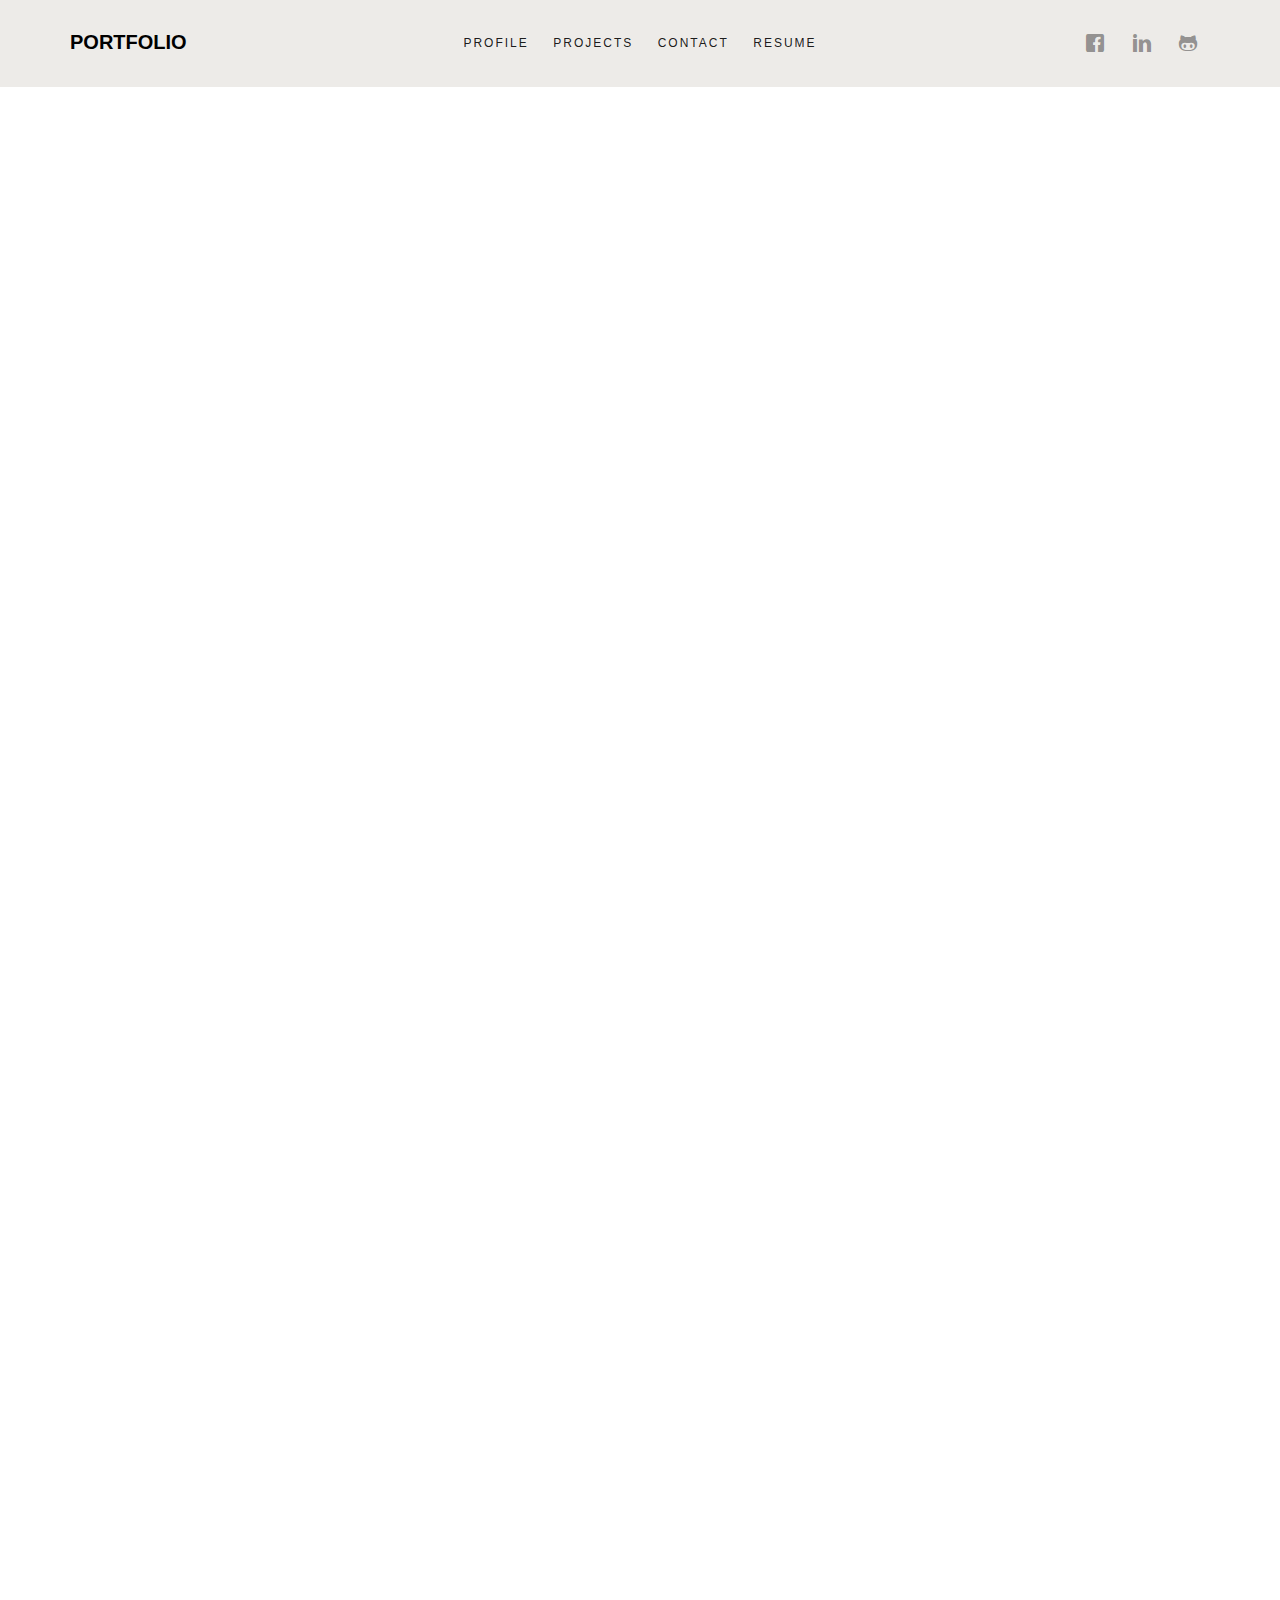
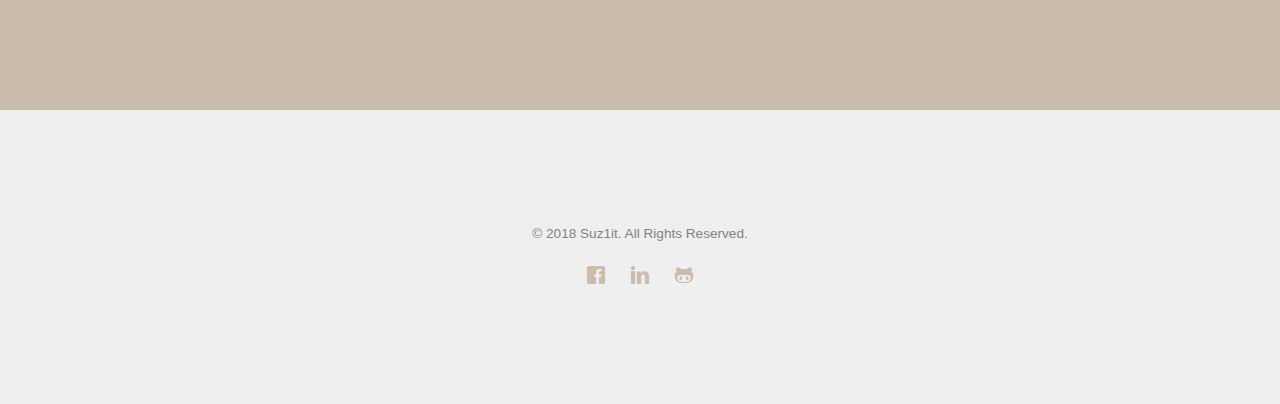
==== commit 7eede0c4: "changes made" ====
--- a/index.html
+++ b/index.html
@@ -3,7 +3,7 @@
 	<head>
 	<meta charset="utf-8">
 	<meta http-equiv="X-UA-Compatible" content="IE=edge">
-	<title>Portfolio &mdash; Sujit Kumar Yadav, Frond End Developer</title>
+	<title>Portfolio &mdash; Sujit Kumar Yadav, Front End Developer</title>
 	<meta name="viewport" content="width=device-width, initial-scale=1">
 	<meta name="description" content="Portfolio website" />
 	<meta name="keywords" content="Sujit Portfolio website, Hire Web developer in nepal, Angular developer nepal, TypeScript Developer, Web designer in nepal, html5, css3, mobile first, responsive, Angular 5" />
@@ -51,7 +51,7 @@
 				<ul>
 					<li><a href="profile.html">Profile</a></li>
 					<li class="has-dropdown">
-						<a href="#">Projects</a>
+						<a style="cursor: pointer;">Projects</a>
 						<ul class="dropdown">
 							<li><a href="financejobnepal.html">Web Design</a></li>
 							<li><a href="customitnow.html">eCommerce</a></li>
@@ -60,7 +60,7 @@
 						</ul>
 					</li>
 					<li><a href="contact.html">Contact</a></li>
-					<li><a target="_blank" href="https://www.dropbox.com/s/5qe0dng0gkbeb4t/suzit-resume.pdf?dl=0">Resume</a></li>
+					<li><a target="_blank" href="https://www.dropbox.com/s/477dzfi5c769ejk/sujit%20resume-2021%20pdf.pdf?dl=0">Resume</a></li>
 				</ul>
 			</div>
 			<div class="fh5co-top-social menu-1 text-right">
@@ -76,11 +76,13 @@
 	<div id="fh5co-work">
 		<div class="container">
 			<div class="row top-line animate-box">
-				<div class="col-md-7 col-md-push-5 text-left intro">
+				<div class="col-md-5 text-center">
+						<img src="images/cutmypic.png" height="250" alt="sujit">
+				</div>
+				<div class="col-md-7 text-left intro">
 					<h2>Web Developer specializing in Front End Development.
 						 <span class="fh5co-highlight">Experienced with all stages of development cycle for
 							dynamic web project. </span></h2>
-					<!-- <h2>Shift is a Collection of a Beautiful &amp; Premium Themes.</h2> -->
 				</div>
 				
 			</div>
@@ -88,19 +90,92 @@
 					<div class="animate-box col-md-8 col-md-offset-2 text-center">
 								<h2>Works</h2>
 						</div>
-				<div class="col-md-4 text-center animate-box">
-					<a class="work" href="customitnow.html">
-						<div class="work-grid" style="background-image:url(images/customitnow.png);">
-							<div class="inner">
-								<div class="desc">
-								<h3>Customitnow</h3>
-								<span class="cat">Ondemand Tailoring Solution</span>
-							</div>
-							</div>
-						</div>
-					</a>
-				</div>
-				<div class="col-md-4 text-center animate-box">
+						<div class="col-md-4 text-center animate-box">
+							<a class="work" href="hoverit.html">
+								<div class="work-grid" style="background-image:url(images/hoverit/hoverit.png);">
+									<div class="inner">
+										<div class="desc">
+										<h3>HoverIT</h3>
+										<span class="cat">Ecommerce PWA instagram app</span>
+									</div>
+									</div>
+								</div>
+							</a>
+						</div>
+						<div class="col-md-4 text-center animate-box">
+							<a class="work" href="foodmandu.html">
+								<div class="work-grid" style="background-image:url(images/FoodMandu/foodmandu.jpeg);">
+									<div class="inner">
+										<div class="desc">
+											<h3>FoodMandu</h3>
+											<span class="cat">Delivers Food to door steps from restaurents</span>
+										</div>
+									</div>
+								</div>
+							</a>
+						</div>
+						<div class="col-md-4 text-center animate-box">
+							<a class="work" href="caretaskr.html">
+								<div class="work-grid" style="background-image:url(images/caretaskr/caretaskr.jpg);">
+									<div class="inner">
+										<div class="desc">
+										<h3>Caretaskr</h3>
+										<span class="cat">Caretaskr (Collaborative disability & aged care solution) application</span>
+									</div>
+									</div>
+								</div>
+							</a>
+						</div>
+						<div class="col-md-4 text-center animate-box">
+							<a class="work" href="customitnow.html">
+								<div class="work-grid" style="background-image:url(images/customitnow.png);">
+									<div class="inner">
+										<div class="desc">
+										<h3>Customitnow</h3>
+										<span class="cat">Ondemand Tailoring Solution</span>
+									</div>
+									</div>
+								</div>
+							</a>
+						</div>
+						<div class="col-md-4 text-center animate-box">
+							<a class="work" href="kpi.html">
+								<div class="work-grid" style="background-image:url(images/kpi.jpeg);">
+									<div class="inner">
+										<div class="desc">
+										<h3>KPI</h3>
+										<span class="cat">Key Performance Indicator</span>
+									</div>
+									</div>
+								</div>
+							</a>
+						</div>
+				<div class="col-md-4 text-center animate-box">
+					<a class="work" href="traveloutbound.html">
+						<div class="work-grid" style="background-image:url(images/RoyalTravelOutBound/travel.jpg);">
+							<div class="inner">
+								<div class="desc">
+								<h3>Travel Out Bound</h3>
+								<span class="cat">Complete back end management of traveling</span>
+							</div>
+							</div>
+						</div>
+					</a>
+				</div>
+				<div class="col-md-4 text-center animate-box">
+					<a class="work" href="brijendrafurniture.html">
+						<div class="work-grid" style="background-image:url(images/brijendra/brijendrabanner.jpg);">
+							<div class="inner">
+								<div class="desc">
+								<h3>Brijendra Furniture</h3>
+								<span class="cat">Decorate Your
+									Home With Quality Furniture</span>
+							</div>
+							</div>
+						</div>
+					</a>
+				</div>
+				<!-- <div class="col-md-4 text-center animate-box">
 					<a class="work" href="Research-project.html">
 						<div class="work-grid" style="background-image:url(images/research.jpg);">
 							<div class="inner">
@@ -111,7 +186,7 @@
 							</div>
 						</div>
 					</a>
-				</div>
+				</div> -->
 				<div class="col-md-4 text-center animate-box">
 					<a class="work" href="R-store.html">
 						<div class="work-grid" style="background-image:url(images/R-store.jpg);">
@@ -148,8 +223,8 @@
 						</div>
 					</a>
 				</div>
-				<div class="col-md-4 text-center animate-box">
-					<a class="work" href="Freelancing.html">
+				<!-- <div class="col-md-4 text-center animate-box">
+					<a class="work" href="freelancing.html">
 						<div class="work-grid" style="background-image:url(images/Freelancing.jpg);">
 							<div class="inner">
 								<div class="desc">
@@ -159,7 +234,7 @@
 							</div>
 						</div>
 					</a>
-				</div>
+				</div> -->
 			</div>
 		</div>
 	</div>
@@ -179,7 +254,7 @@
 						<div class="desc animate-box">
 							<span>Web Designer &amp; Developer</span>
 							<h3>Sujit Kumar Yadav</h3>
-							<p>An artist who is specializing in Front End Web Development. Have worked in numbers of technologies over 3 years of time...</p>
+							<p>An artist who is specializing in Front End Web Development. Have worked in numbers of technologies over 5 years of time...</p>
 							<p><a href="profile.html" class="btn btn-primary btn-outline">Learn More</a></p>
 							<ul class="fh5co-social-icons">
 								<li><a target="_blank" href="https://www.facebook.com/suzit.yadav"><i class="icon-facebook"></i></a></li>
